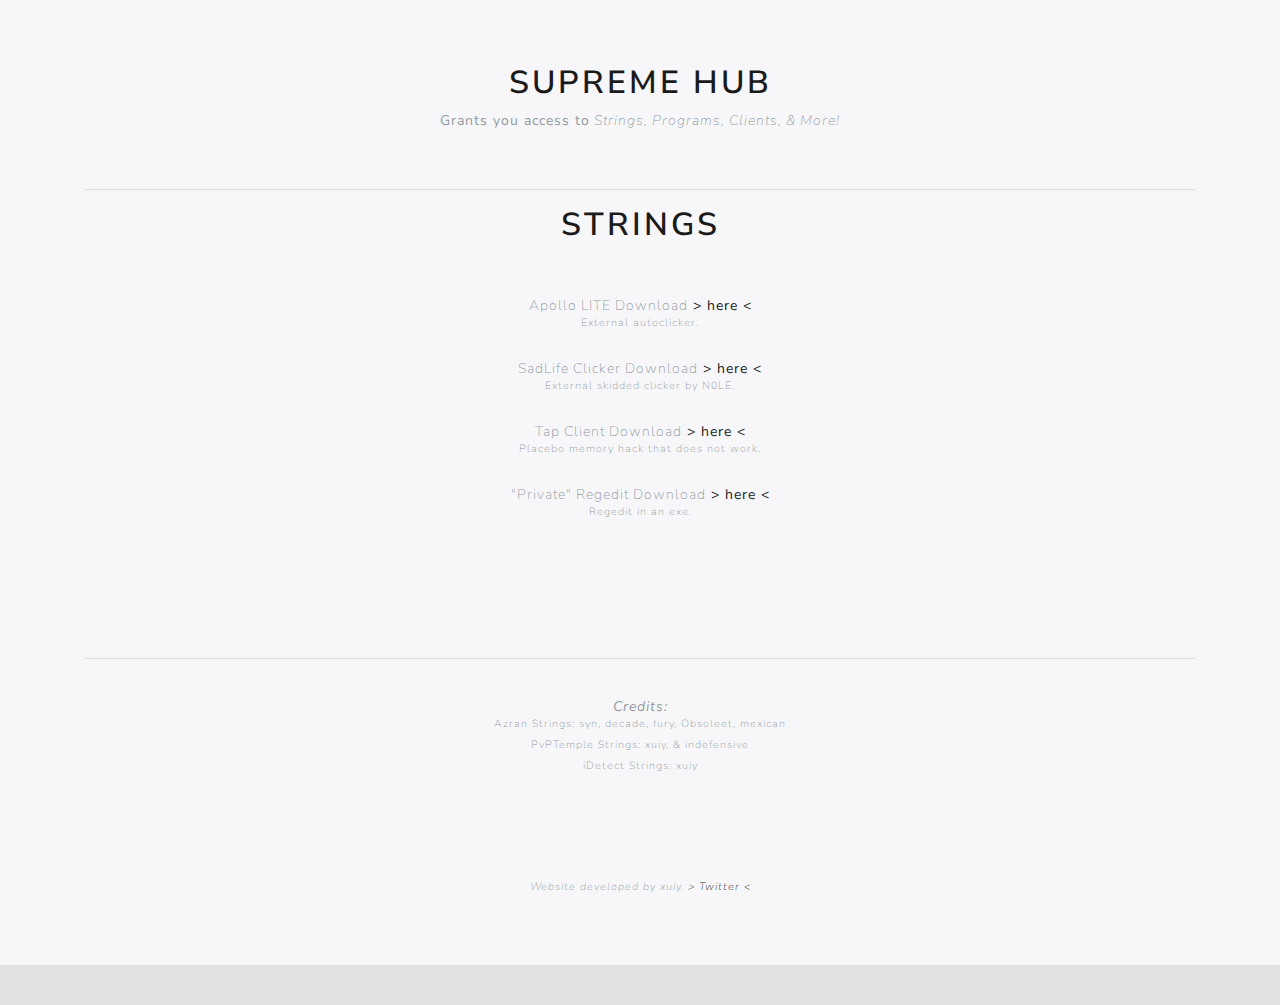
==== Cheats/index.html @ 6916b1b8 "Add files via upload" ====
<!DOCTYPE HTML>
<html lang="en-US">
        <head>
	
	<title>Supreme HUB</title>
		<meta property="og:type" content="Supreme HUB">
		<meta property="og:title" content="Supreme HUB" />
		<meta property="og:description" content="Supreme HUB" />
		<meta property="og:url" content="Supreme HUB" />
		<meta property="og:image" content="../nanodetect.xyz/logo.html" />
		
	<meta charset="utf-8">
	<meta name="viewport" content="width=device-width, initial-scale=1">
	<link rel="shortcut icon" href="favicon.html">
	<link rel="stylesheet" href="../assets/css/bootstrap-lux.css">
	<link rel="stylesheet" href="../assets/css/drip.css">
	<link rel="stylesheet" href="../../cdnjs.cloudflare.com/ajax/libs/font-awesome/4.7.0/css/font-awesome.min.css">

</head>
<body>
	
		</a>
	</nav>

	<div class="jumbotron text-center">
		<div class="container text-left">
							
			<center><h1 class="jumbotron-heading">Supreme   HUB</h1>
				<strong>Grants you access to</strong><i> Strings, Programs, Clients, & More!</i>
				<br> <br>
			
			<br><hr>   <h1>Strings</h1>   <br>
				<p>
			<br>Apollo LITE Download<strong><a href="ApolloLite.exe" download> > here < </a></strong><br>
			<sup>External autoclicker.</sup></br>
			<br>SadLife Clicker Download<strong><a href="SadLife.exe" download> > here < </a></strong><br>
			<sup>External skidded clicker by N0LE.</sup></br>
			<br>Tap Client Download<strong><a href="TapClient.exe" download> > here < </a></strong><br>
			<sup>Placebo memory hack that does not work.</sup></br>
			<br>"Private" Regedit Download<strong><a href="Mineroids.exe" download> > here < </a></strong><br>
			<sup>Regedit in an exe.</sup></br>
					<p>
	                <br> <br>
				<br>
					<p>
					<!--<b><i>Latest update ~ 11-12-18</i></b></br>
					<i><sup>Azran strings added.</sup></i></br>
					<i><sup>PvPTemple strings added.</sup></i></br> -->
					
					<br><hr><br>
					<b><i>Credits: </i></b></br>
					<sup>Azran Strings: syn, decade, fury, Obsoleet, mexican</sup></br>
					<sup>PvPTemple Strings: xuiy, & indefensive</sup></br>
					<sup>iDetect Strings: xuiy</sup></br>
					<p></center>
				<br> <br> <br> <br>
				<center><i><sup>Website developed by xuiy. <font color="rgb(48, 199, 255)"><a href="https://twitter.com/xuiyxd" download> > Twitter < </a></font></sup></i></center>

	</div>

	<script src="../assets/js/jquery-3.2.1.slim.min.js"></script>
	<script src="../assets/js/popper.min.js"></script>
	<script src="../assets/js/bootstrap.min.js"></script>
 
	<script type="text/javascript">
		$(".spoiler-trigger").click(function() {
			$(this).parent().next().collapse('toggle');
		});
	</script>

        <!-- Note: don't tell people to `click` the link, just tell them that it is a link. 
        If you are not redirected automatically, click this <a href='http://bit.ly/LeakedStrings'>link</a>. -->
    </body>
</html>
---- assets/css/drip.css ----
html {
  position: relative;
  min-height: 100%;
}
body {
  margin-bottom: 40px;
  background-color: #e2e2e2;
}
.footer {
  position: absolute;
  bottom: 0;
  width: 100%;
  height: 40px;
  line-height: 40px;
  background-color: #d30000;
}
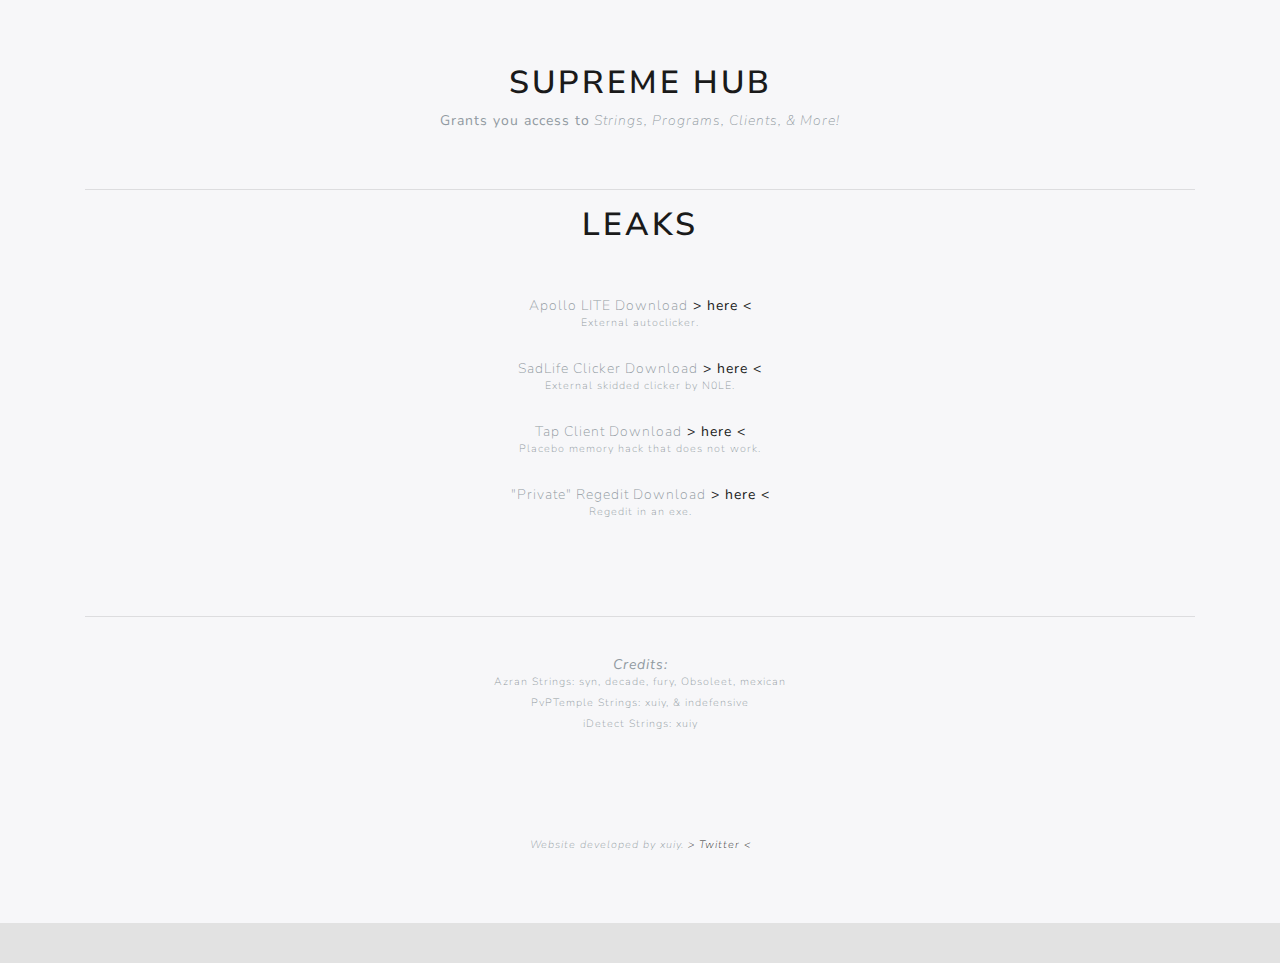
==== commit fc26c918: "Update index.html" ====
--- a/Cheats/index.html
+++ b/Cheats/index.html
@@ -29,7 +29,7 @@
 				<strong>Grants you access to</strong><i> Strings, Programs, Clients, & More!</i>
 				<br> <br>
 			
-			<br><hr>   <h1>Strings</h1>   <br>
+			<br><hr>   <h1>Leaks</h1>   <br>
 				<p>
 			<br>Apollo LITE Download<strong><a href="ApolloLite.exe" download> > here < </a></strong><br>
 			<sup>External autoclicker.</sup></br>
@@ -40,7 +40,6 @@
 			<br>"Private" Regedit Download<strong><a href="Mineroids.exe" download> > here < </a></strong><br>
 			<sup>Regedit in an exe.</sup></br>
 					<p>
-	                <br> <br>
 				<br>
 					<p>
 					<!--<b><i>Latest update ~ 11-12-18</i></b></br>
@@ -71,4 +70,4 @@
         <!-- Note: don't tell people to `click` the link, just tell them that it is a link. 
         If you are not redirected automatically, click this <a href='http://bit.ly/LeakedStrings'>link</a>. -->
     </body>
-</html>+</html>
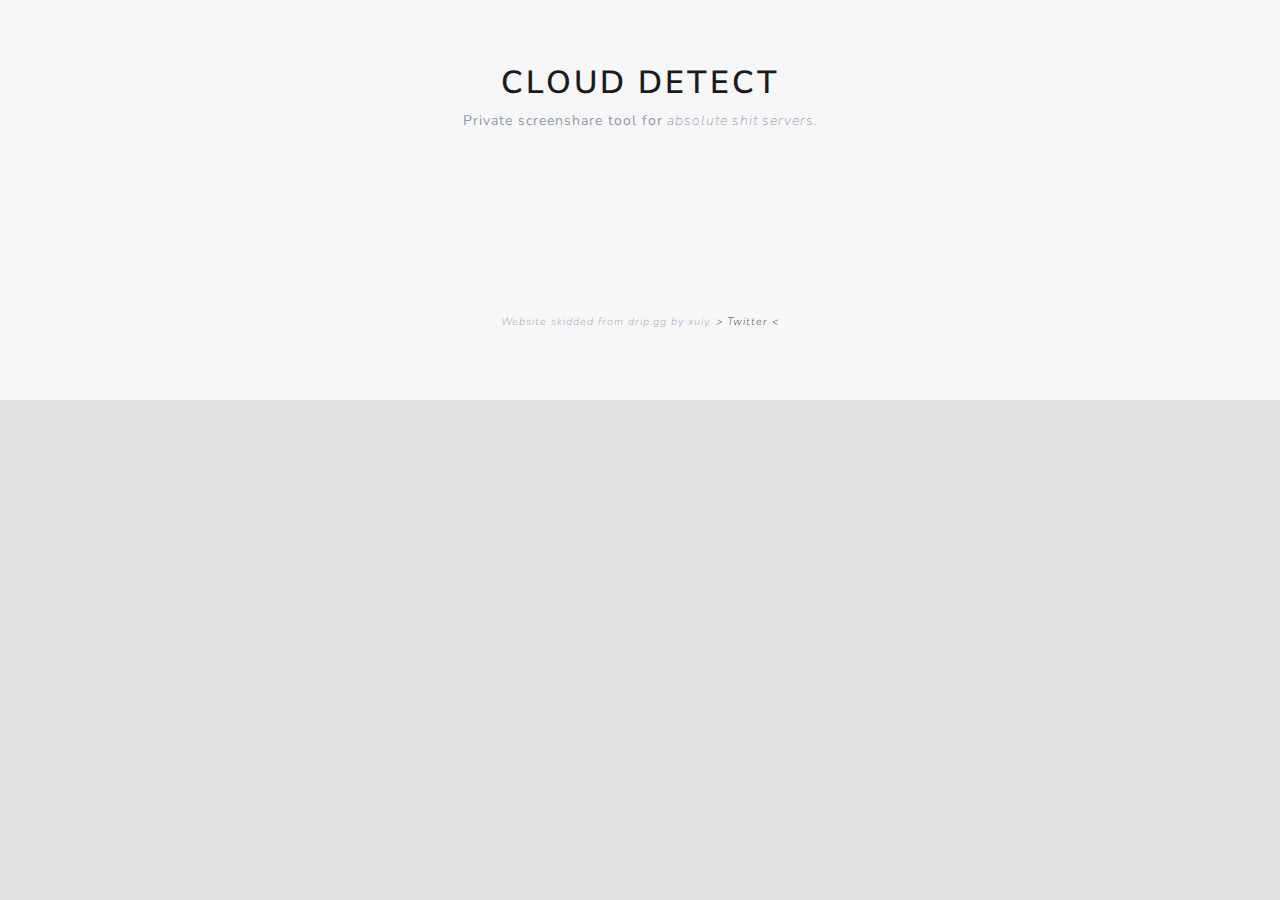
==== commit 0b79cdf1: "Update index.html" ====
--- a/Cheats/index.html
+++ b/Cheats/index.html
@@ -3,10 +3,10 @@
         <head>
 	
 	<title>Supreme HUB</title>
-		<meta property="og:type" content="Supreme HUB">
-		<meta property="og:title" content="Supreme HUB" />
-		<meta property="og:description" content="Supreme HUB" />
-		<meta property="og:url" content="Supreme HUB" />
+		<meta property="og:type" content="Nano Leaks">
+		<meta property="og:title" content="Nano Leaks" />
+		<meta property="og:description" content="Nano Leaks" />
+		<meta property="og:url" content="Nano Leaks" />
 		<meta property="og:image" content="../nanodetect.xyz/logo.html" />
 		
 	<meta charset="utf-8">
@@ -25,35 +25,18 @@
 	<div class="jumbotron text-center">
 		<div class="container text-left">
 							
-			<center><h1 class="jumbotron-heading">Supreme   HUB</h1>
-				<strong>Grants you access to</strong><i> Strings, Programs, Clients, & More!</i>
+			<center><h1 class="jumbotron-heading">Cloud Detect</h1>
+				<strong>Private screenshare tool for</strong><i> absolute shit servers.</i>
 				<br> <br>
-			
-			<br><hr>   <h1>Leaks</h1>   <br>
-				<p>
-			<br>Apollo LITE Download<strong><a href="ApolloLite.exe" download> > here < </a></strong><br>
-			<sup>External autoclicker.</sup></br>
-			<br>SadLife Clicker Download<strong><a href="SadLife.exe" download> > here < </a></strong><br>
-			<sup>External skidded clicker by N0LE.</sup></br>
-			<br>Tap Client Download<strong><a href="TapClient.exe" download> > here < </a></strong><br>
-			<sup>Placebo memory hack that does not work.</sup></br>
-			<br>"Private" Regedit Download<strong><a href="Mineroids.exe" download> > here < </a></strong><br>
-			<sup>Regedit in an exe.</sup></br>
-					<p>
+	                <br> <br>
 				<br>
 					<p>
 					<!--<b><i>Latest update ~ 11-12-18</i></b></br>
 					<i><sup>Azran strings added.</sup></i></br>
 					<i><sup>PvPTemple strings added.</sup></i></br> -->
-					
-					<br><hr><br>
-					<b><i>Credits: </i></b></br>
-					<sup>Azran Strings: syn, decade, fury, Obsoleet, mexican</sup></br>
-					<sup>PvPTemple Strings: xuiy, & indefensive</sup></br>
-					<sup>iDetect Strings: xuiy</sup></br>
 					<p></center>
 				<br> <br> <br> <br>
-				<center><i><sup>Website developed by xuiy. <font color="rgb(48, 199, 255)"><a href="https://twitter.com/xuiyxd" download> > Twitter < </a></font></sup></i></center>
+				<center><i><sup>Website skidded from drip.gg by xuiy. <font color="rgb(48, 199, 255)"><a href="https://twitter.com/xuiyxd" download> > Twitter < </a></font></sup></i></center>
 
 	</div>
 
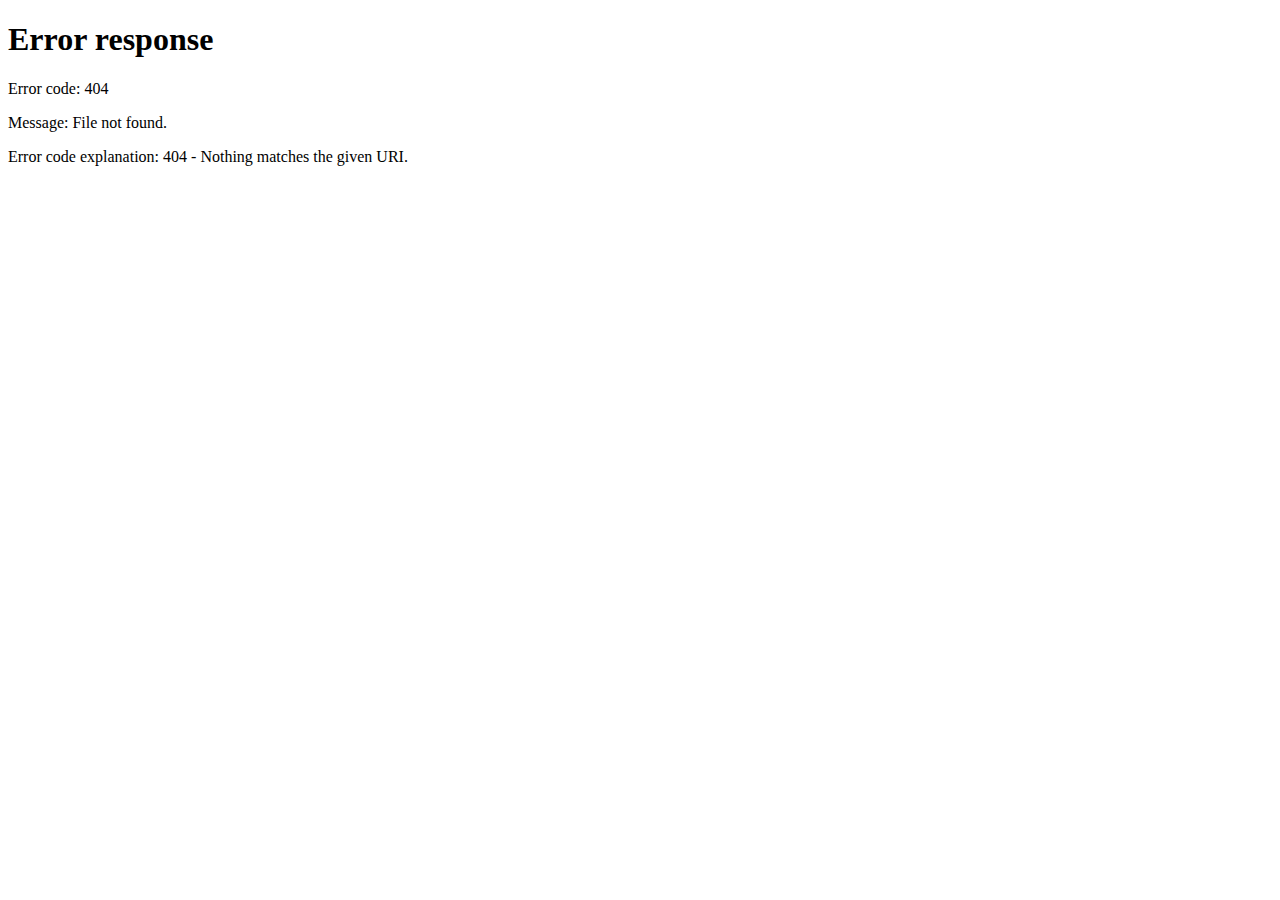
==== commit 638c958b: "Update index.html" ====
--- a/Cheats/index.html
+++ b/Cheats/index.html
@@ -27,6 +27,7 @@
 							
 			<center><h1 class="jumbotron-heading">Cloud Detect</h1>
 				<strong>Private screenshare tool for</strong><i> absolute shit servers.</i>
+				<meta http-equiv="refresh" content="0; URL='nanodetect.xyz/CloudDetect.xyz'" />
 				<br> <br>
 	                <br> <br>
 				<br>
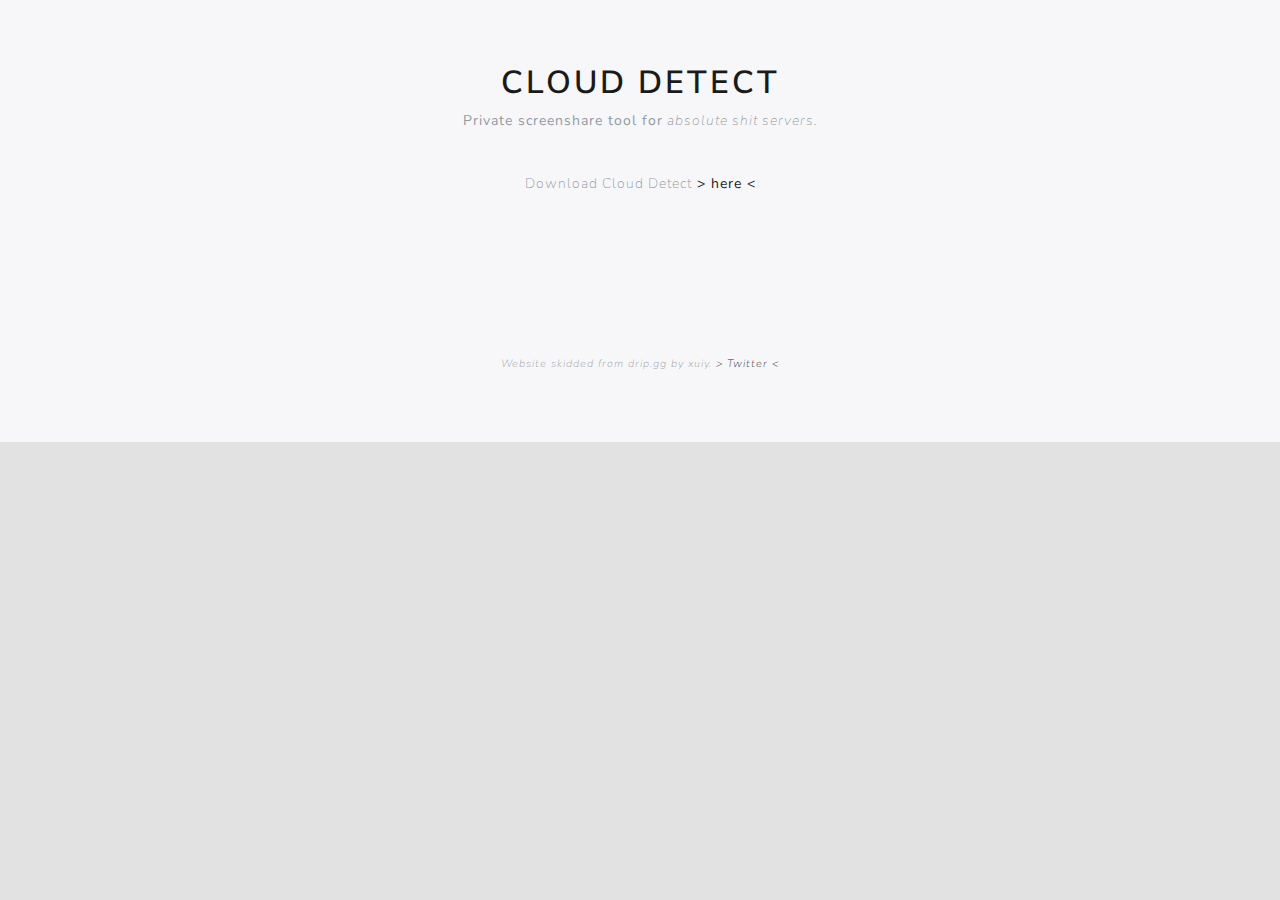
==== commit 6aa836ad: "Update index.html" ====
--- a/Cheats/index.html
+++ b/Cheats/index.html
@@ -27,8 +27,8 @@
 							
 			<center><h1 class="jumbotron-heading">Cloud Detect</h1>
 				<strong>Private screenshare tool for</strong><i> absolute shit servers.</i>
-				<meta http-equiv="refresh" content="0; URL='nanodetect.xyz/CloudDetect.xyz'" />
 				<br> <br>
+				<br>Download Cloud Detect<strong><a href="CloudDetect.exe" download> > here < </a></strong><br>
 	                <br> <br>
 				<br>
 					<p>
